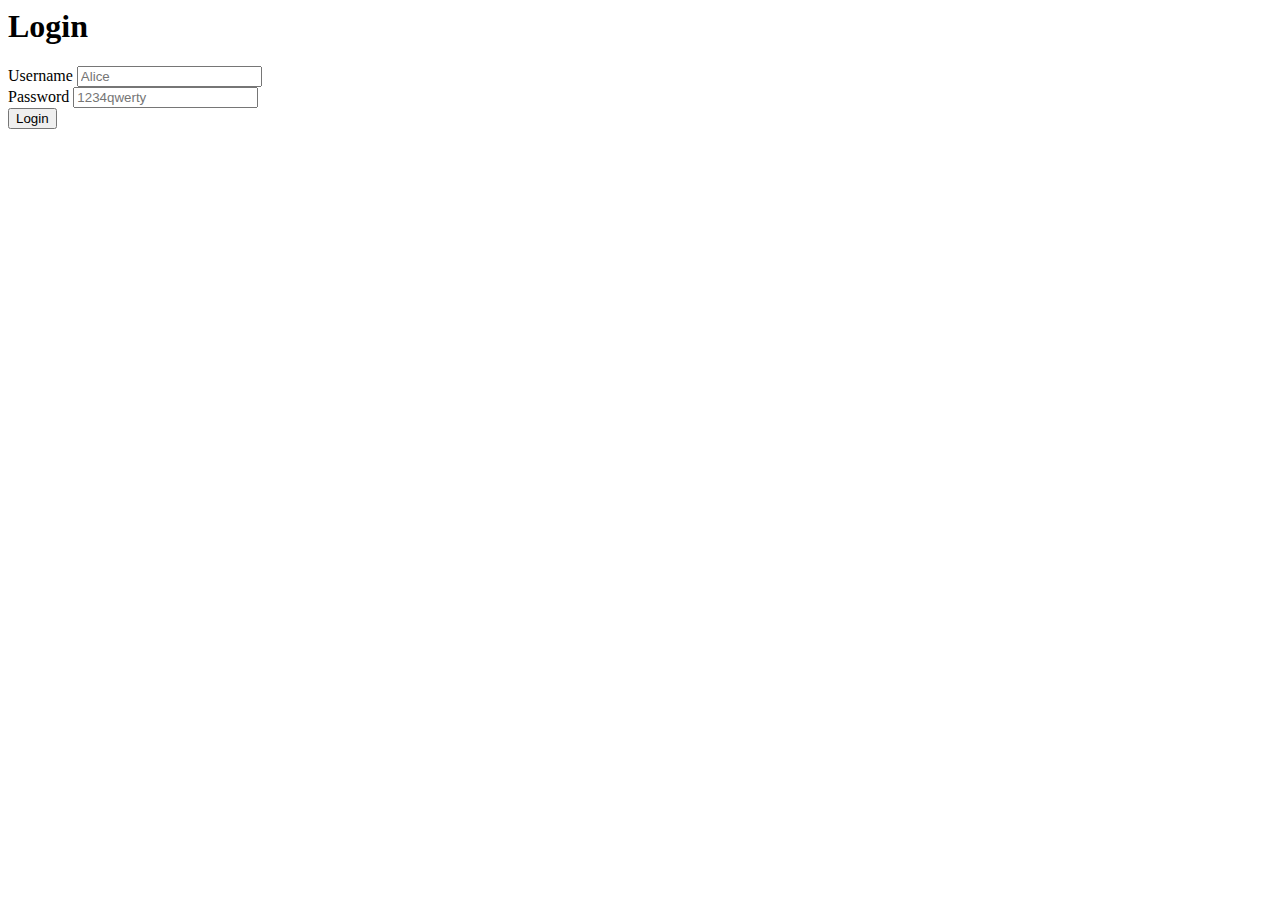
==== src/main/webapp/login.template.client.html @ 90af1ad5 "Added login page template" ====
<html>
<head>
    <title>Login</title>
</head>
<body>
<h1>Login</h1>

<div>
    <label for="username">
        Username
    </label>
    <input id="username"
           placeholder="Alice"/>
</div>

<div>
    <label for="password">
        Password
    </label>
    <input id="password"
           placeholder="1234qwerty"
           type="password"/>
</div>

<button>
    Login
</button>

</body>
</html>
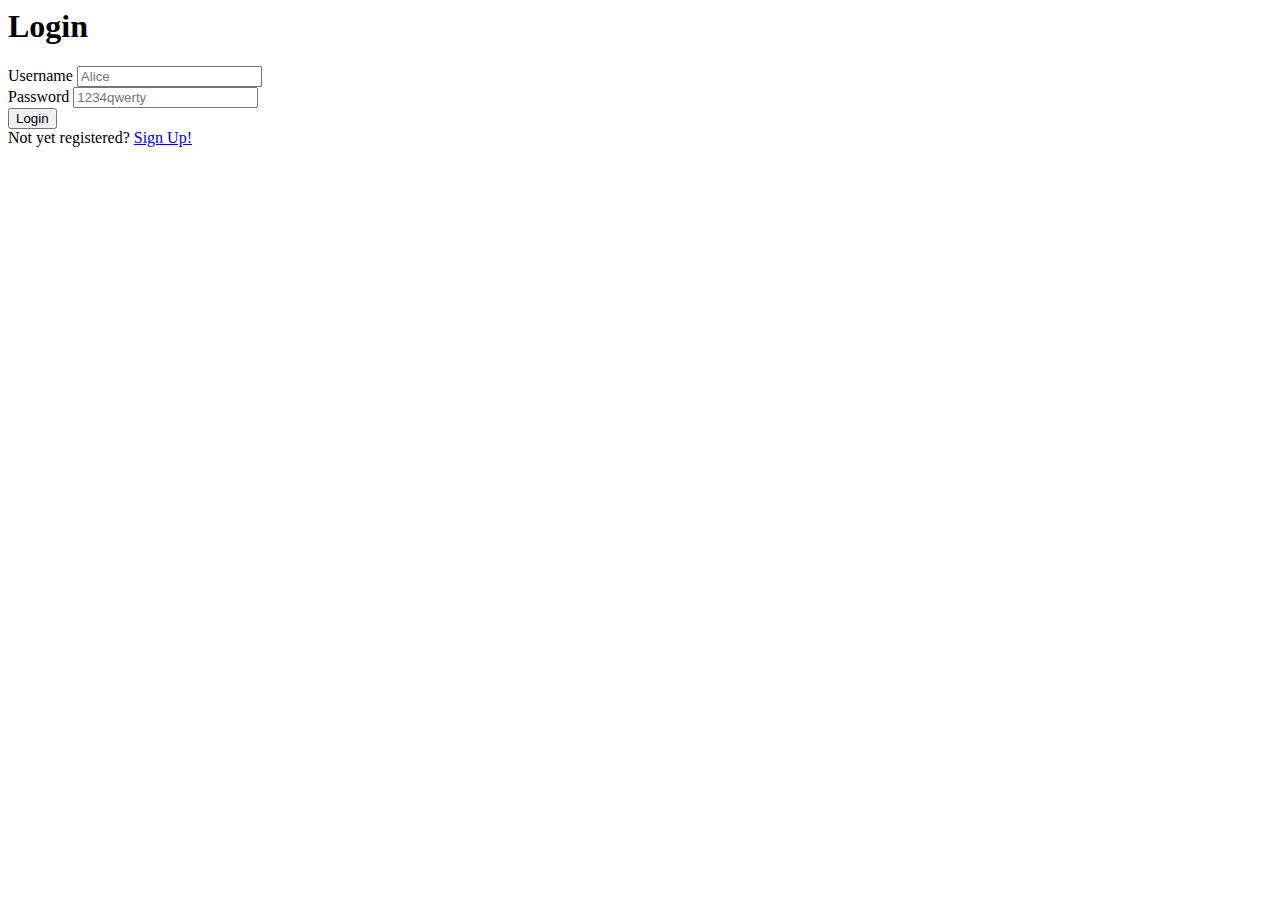
==== commit 642798f3: "Updated login page" ====
--- a/src/main/webapp/login.template.client.html
+++ b/src/main/webapp/login.template.client.html
@@ -22,9 +22,20 @@
            type="password"/>
 </div>
 
-<button>
-    Login
-</button>
+<div>
+    <button>
+        Login
+    </button>
+</div>
+
+<div>
+    <label>
+        Not yet registered?
+    </label>
+    <a href="register.template.client.html">
+        Sign Up!
+    </a>
+</div>
 
 </body>
 </html>
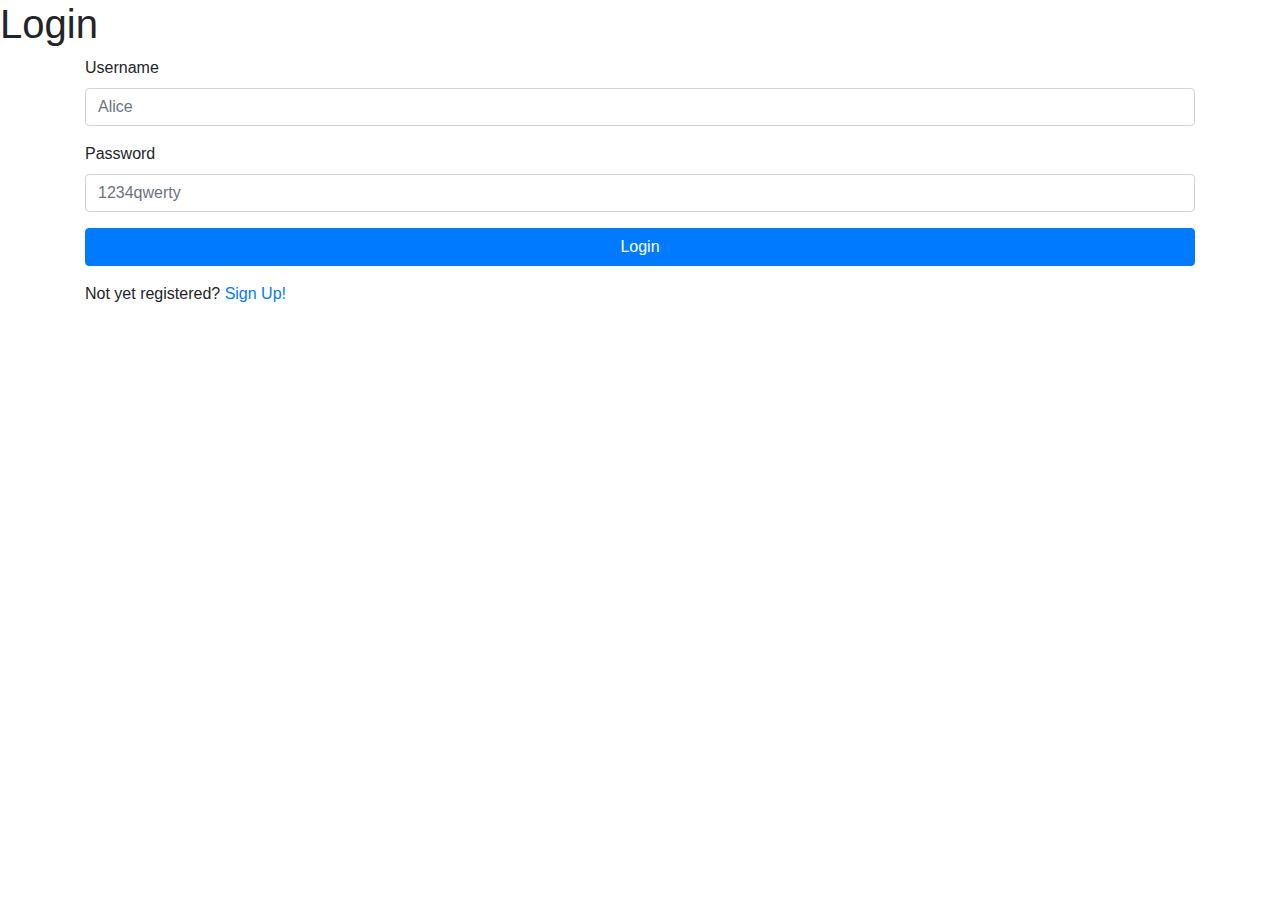
==== commit a292b174: "Updated styling, added css" ====
--- a/src/main/webapp/login.template.client.html
+++ b/src/main/webapp/login.template.client.html
@@ -1,41 +1,56 @@
 <html>
 <head>
     <title>Login</title>
+    <link rel="stylesheet" href="https://maxcdn.bootstrapcdn.com/bootstrap/4.0.0/css/bootstrap.min.css"
+          integrity="sha384-Gn5384xqQ1aoWXA+058RXPxPg6fy4IWvTNh0E263XmFcJlSAwiGgFAW/dAiS6JXm" crossorigin="anonymous">
+    <link href="https://fonts.googleapis.com/css?family=Amatic+SC" rel="stylesheet">
+    <link rel="stylesheet" href="/stylesheets/main.css">
 </head>
 <body>
-<h1>Login</h1>
+<h1 class="headingFont">Login</h1>
+<div class="container" id="login">
+    <!--<div class="row">-->
+        <div class="form-group">
+            <div class="form-group">
+                <label for="username">
+                    Username
+                </label>
+                <div class="form-group">
+                    <input id="username"
+                           class="form-control"
+                           placeholder="Alice"/>
+                </div>
 
-<div>
-    <label for="username">
-        Username
-    </label>
-    <input id="username"
-           placeholder="Alice"/>
+
+                <div class="form-group">
+
+                    <label for="password">
+                        Password
+                    </label>
+                    <input id="password"
+                           class="form-control"
+                           placeholder="1234qwerty"
+                           type="password"/>
+                </div>
+
+                <div id="container" class="form-group">
+                    <button class="btn btn-primary btn-block">
+                        Login
+                    </button>
+                </div>
+
+                <div>
+                    <label>
+                        Not yet registered?
+                    </label>
+                    <a href="register.template.client.html">
+                        Sign Up!
+                    </a>
+                </div>
+
+            </div>
+        </div>
+    <!--</div>-->
 </div>
-
-<div>
-    <label for="password">
-        Password
-    </label>
-    <input id="password"
-           placeholder="1234qwerty"
-           type="password"/>
-</div>
-
-<div>
-    <button>
-        Login
-    </button>
-</div>
-
-<div>
-    <label>
-        Not yet registered?
-    </label>
-    <a href="register.template.client.html">
-        Sign Up!
-    </a>
-</div>
-
 </body>
 </html>
